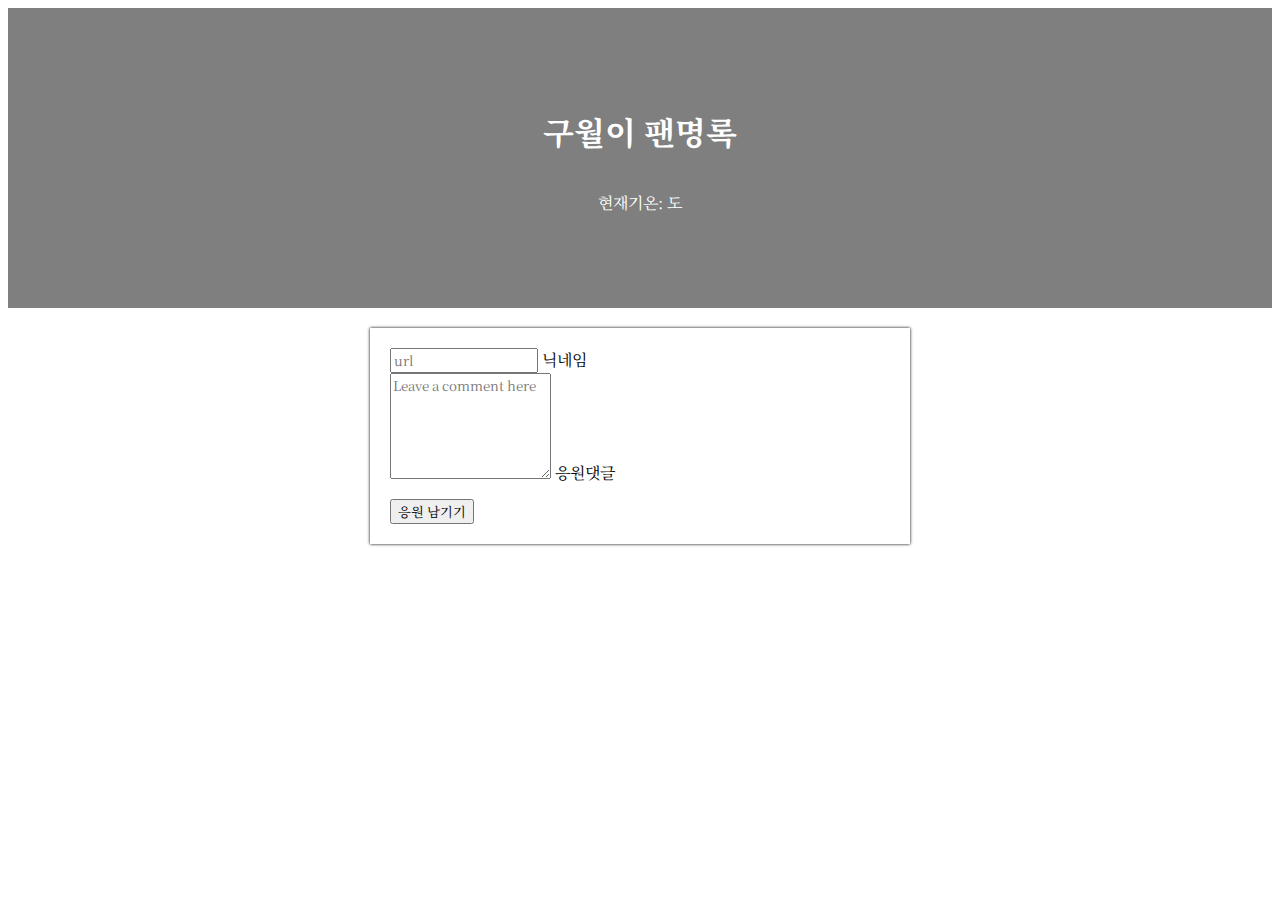
==== projects/homework/templates/index.html @ e8e59b82 "가을이 팬명록 완성" ====
<!DOCTYPE html>
<html lang="en">
<head>
    <meta charset="UTF-8">
    <meta http-equiv="X-UA-Compatible" content="IE=edge">
    <meta name="viewport" content="width=device-width, initial-scale=1.0">

    <link href="https://cdn.jsdelivr.net/npm/bootstrap@5.0.2/dist/css/bootstrap.min.css" rel="stylesheet"
        integrity="sha384-EVSTQN3/azprG1Anm3QDgpJLIm9Nao0Yz1ztcQTwFspd3yD65VohhpuuCOmLASjC" crossorigin="anonymous">
    <script src="https://ajax.googleapis.com/ajax/libs/jquery/3.5.1/jquery.min.js"></script>
    <script src="https://cdn.jsdelivr.net/npm/bootstrap@5.0.2/dist/js/bootstrap.bundle.min.js"
        integrity="sha384-MrcW6ZMFYlzcLA8Nl+NtUVF0sA7MsXsP1UyJoMp4YLEuNSfAP+JcXn/tWtIaxVXM"
        crossorigin="anonymous"></script>

    <title>초미니홈피 - 팬명록</title>

    <link href="https://fonts.googleapis.com/css2?family=Noto+Serif+KR:wght@200;300;400;500;600;700;900&display=swap" rel="stylesheet">
    <style>
        * {
            font-family: 'Noto Serif KR', serif;
        }
        .mypic {
            width: 100%;
            height: 300px;

            background-image: linear-gradient(0deg, rgba(0, 0, 0, 0.5), rgba(0, 0, 0, 0.5)), url('아티스트 사진URL');
            background-position: center 30%;
            background-size: cover;

            color: white;

            display: flex;
            flex-direction: column;
            align-items: center;
            justify-content: center;
        }

        .mypost {
            width: 95%;
            max-width: 500px;
            margin: 20px auto 20px auto;

            box-shadow: 0px 0px 3px 0px black;
            padding: 20px;
        }

        .mypost > button {
            margin-top: 15px;
        }

        .mycards {
            width: 95%;
            max-width: 500px;
            margin: auto;
        }

        .mycards > .card {
            margin-top: 10px;
            margin-bottom: 10px;
        }
    </style>
    <script>
        $(document).ready(function(){
            set_temp()
            show_comment()
        });
        function set_temp(){
            $.ajax({
                type: "GET",
                url: "http://spartacodingclub.shop/sparta_api/weather/incheon",
                data: {},
                success: function (response) {
                    $('#temp').text(response['temp'])
                }
            })
        }
        function save_comment(){
            let name = $('#name').val()
            let comment = $('#comment').val()
            $.ajax({
                type: 'POST',
                url: '/homework',
                data: {
                    name_give: name,
                    comment_give : comment
                },
                success: function (response) {
                    alert(response['msg'])
                    window.location.reload()
                }
            })
        }
        function show_comment(){
            $.ajax({
                type: "GET",
                url: "/homework",
                data: {},
                success: function (response) {
                    let rows = response['all_fans']

                    for(let i = 0; i < rows.length; i++) {
                        name = rows[i]["name"]
                        comment = rows[i]["comment"]

                        const temp_html = `
                        <div class="card">
                            <div class="card-body">
                                <blockquote class="blockquote mb-0">
                                    <p>${comment}</p>
                                    <footer class="blockquote-footer">${name}</footer>
                                </blockquote>
                            </div>
                        </div>
                        `
                        $("#comment-list").append(temp_html)
                    }
                }
            });
        }
    </script>
</head>
<body>
    <div class="mypic">
        <h1>구월이 팬명록</h1>
        <p>현재기온: <span id="temp"></span>도</p>
    </div>
    <div class="mypost">
        <div class="form-floating mb-3">
            <input type="text" class="form-control" id="name" placeholder="url">
            <label for="floatingInput">닉네임</label>
        </div>
        <div class="form-floating">
            <textarea class="form-control" placeholder="Leave a comment here" id="comment"
                style="height: 100px"></textarea>
            <label for="floatingTextarea2">응원댓글</label>
        </div>
        <button onclick="save_comment()" type="button" class="btn btn-dark">응원 남기기</button>
    </div>
    <div class="mycards" id="comment-list">
    </div>
    </div>
</body>
</html>
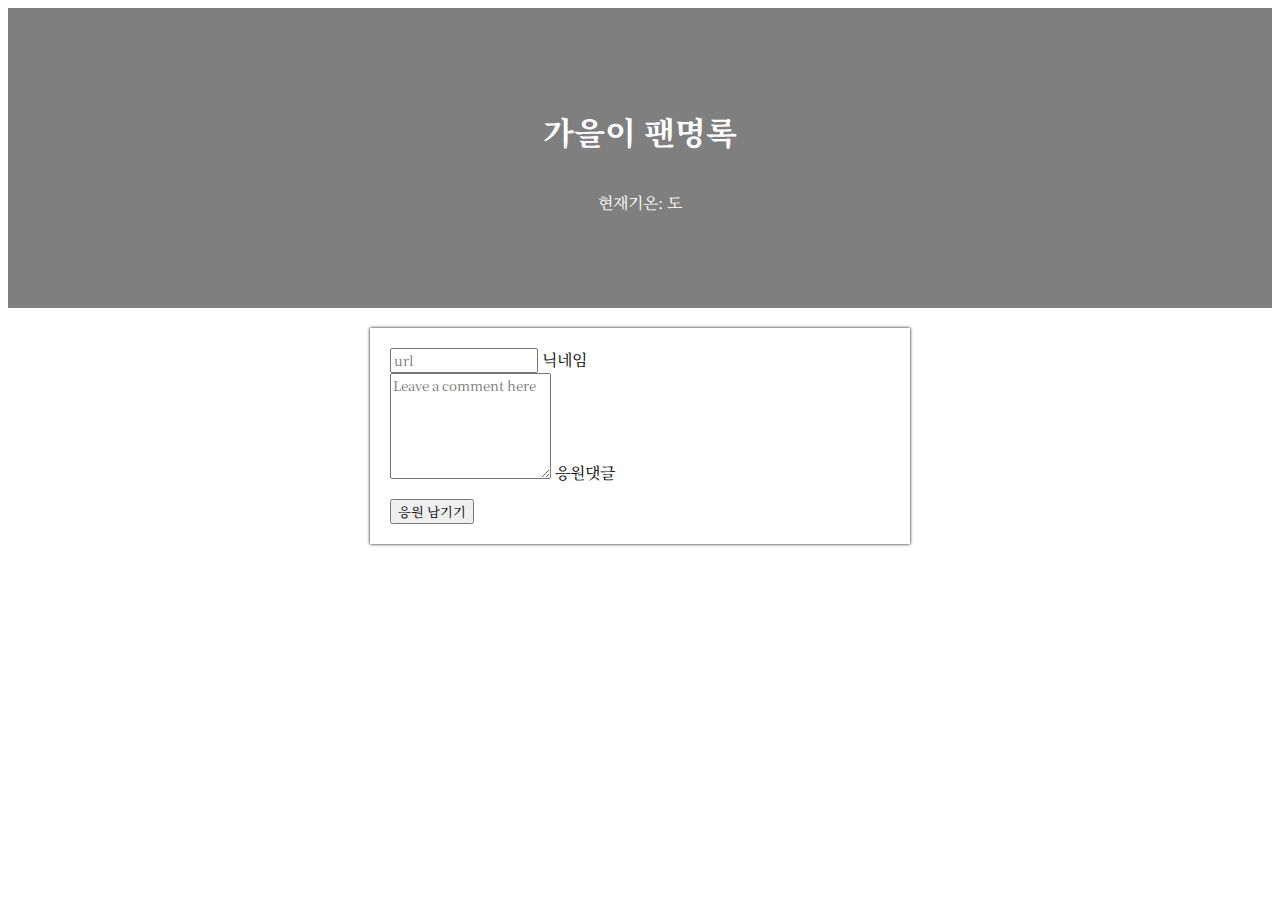
==== commit 14ef0829: "서버로 올릴 준비 완료" ====
--- a/projects/homework/templates/index.html
+++ b/projects/homework/templates/index.html
@@ -12,7 +12,7 @@
         integrity="sha384-MrcW6ZMFYlzcLA8Nl+NtUVF0sA7MsXsP1UyJoMp4YLEuNSfAP+JcXn/tWtIaxVXM"
         crossorigin="anonymous"></script>
 
-    <title>초미니홈피 - 팬명록</title>
+    <title>가을이 팬명록</title>
 
     <link href="https://fonts.googleapis.com/css2?family=Noto+Serif+KR:wght@200;300;400;500;600;700;900&display=swap" rel="stylesheet">
     <style>
@@ -121,7 +121,7 @@
 </head>
 <body>
     <div class="mypic">
-        <h1>구월이 팬명록</h1>
+        <h1>가을이 팬명록</h1>
         <p>현재기온: <span id="temp"></span>도</p>
     </div>
     <div class="mypost">
